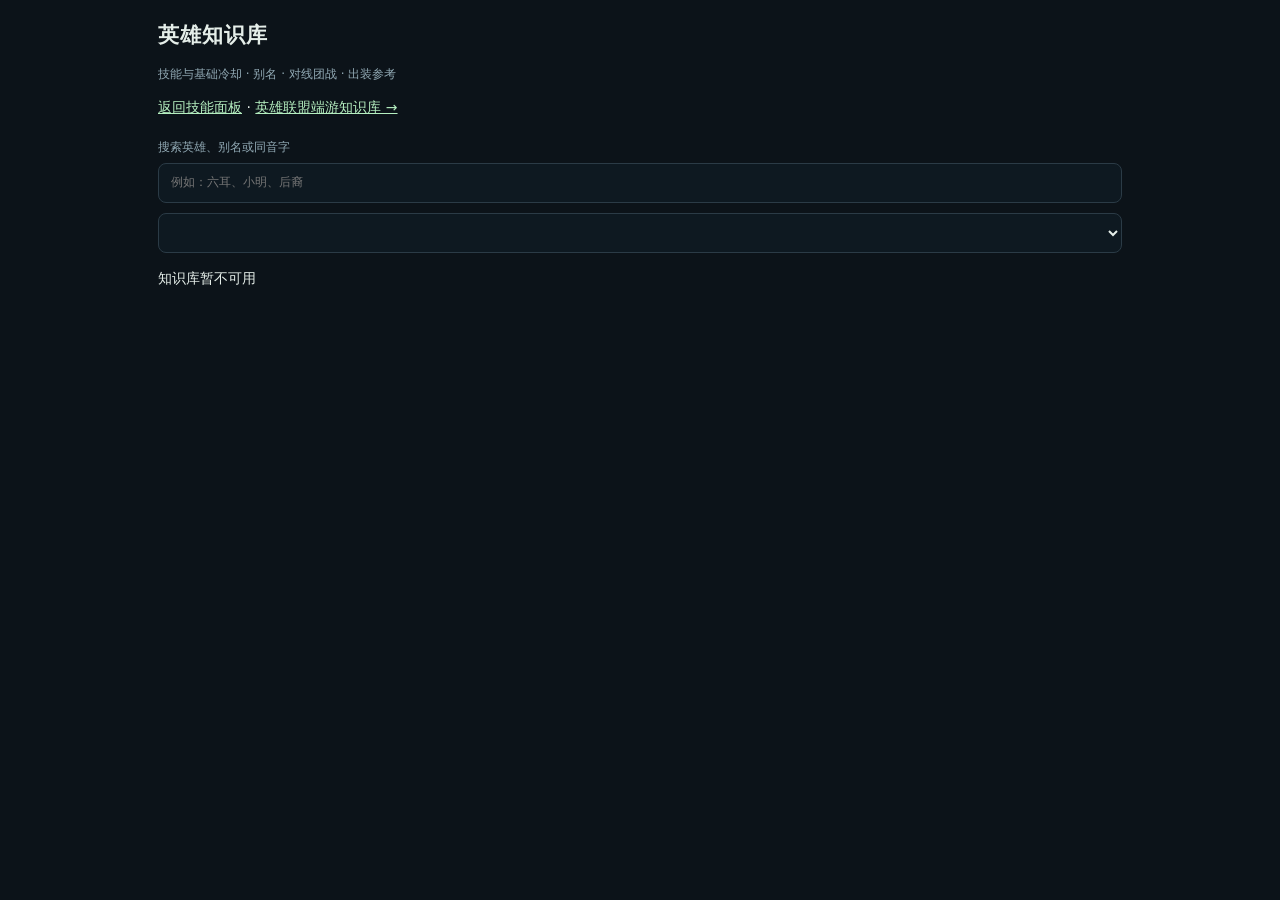
==== static/knowledge.html @ 18cb5c01 "Update game knowledge, voice cooldown assistant, and web tools" ====
<!doctype html>
<html lang="zh-CN"><head><meta charset="utf-8"><meta name="viewport" content="width=device-width,initial-scale=1"><title>小象助手 · 英雄知识库</title><link rel="stylesheet" href="/static/monitor.css"><style>main{max-width:1000px;padding:18px}header{margin-bottom:18px}.panel{padding:18px;margin:12px 0}input{width:100%}select{width:100%;margin-top:10px}p{overflow-wrap:anywhere}h3{font-size:16px;margin:12px 0}summary{font-size:14px}a{color:var(--mint)}</style><script src="/static/knowledge.js" defer></script></head><body><main><header><h1>英雄知识库</h1><p class="muted">技能与基础冷却 · 别名 · 对线团战 · 出装参考</p><a href="/monitor/panel?panel=1&monitor=off">返回技能面板</a> · <a href="/knowledge/lol">英雄联盟端游知识库 →</a></header><label>搜索英雄、别名或同音字<input id="hero-search" placeholder="例如：六耳、小明、后裔"></label><select id="hero-select" aria-label="选择英雄"></select><p id="knowledge-status" role="status">正在加载…</p><div id="hero-knowledge"></div></main></body></html>
---- static/monitor.css ----
:root{color-scheme:dark;--bg:#0c1319;--panel:#141f28;--line:#2b3b46;--text:#e5eee9;--muted:#91a9b4;--mint:#b5efc0;--accent:#69cc98}*{box-sizing:border-box}body{margin:0;background:var(--bg);color:var(--text);font:14px/1.65 "Microsoft YaHei",system-ui,sans-serif}button,input,select{font:inherit}button,select,input{border:1px solid var(--line);border-radius:8px;background:#0e1921;color:var(--text);min-height:40px;padding:8px 12px}button,summary{cursor:pointer}button:hover{border-color:var(--accent)}button:disabled{opacity:.45;cursor:default}.primary{background:var(--mint);color:#142a21;border-color:var(--mint);font-weight:700}.muted,.footnote{color:var(--muted);font-size:12px}.masthead{max-width:1560px;margin:auto;padding:25px 30px;display:flex;align-items:center;justify-content:space-between;gap:20px}.identity,.header-actions{display:flex;align-items:center;gap:16px}.logo{display:grid;place-items:center;width:47px;height:47px;background:var(--mint);color:#123127;border-radius:13px;font:bold 24px Georgia,serif}.identity small{font-size:10px;letter-spacing:2px;color:var(--mint)}h1{font-size:21px;letter-spacing:1px;margin:0}h2{font-size:14px;margin:0}h3{font-size:20px}main{max-width:1560px;margin:0 auto;padding:0 30px 30px}.panel{background:var(--panel);border:1px solid var(--line);border-radius:13px;overflow:hidden}.controls{padding:18px 22px;margin-bottom:20px}.control-row,.buttons{display:flex;align-items:end;gap:12px}.screen-select{flex:1;max-width:550px}.buttons{margin-left:auto;flex-wrap:wrap}.control-footer{display:flex;gap:24px;align-items:start;justify-content:space-between;margin-top:13px}.control-footer>details{max-width:720px}label{display:flex;flex-direction:column;gap:6px;font-size:12px;color:var(--muted)}select{max-width:100%;min-width:0}.check{flex-direction:row;align-items:center;gap:8px}.check input{min-height:0;width:15px;height:15px;accent-color:var(--accent)}summary{font-size:12px;color:var(--muted)}.settings{display:grid;grid-template-columns:1fr 1fr;gap:14px;margin-top:14px}.settings p{grid-column:1/-1;margin:0}.workspace{display:grid;grid-template-columns:minmax(0,1.75fr) minmax(310px,1fr);gap:20px;align-items:start}.visual-column,.advice-column{min-width:0}.panel-title{display:flex;align-items:center;justify-content:space-between;gap:12px;padding:16px 20px;border-bottom:1px solid var(--line)}.badge{font-size:11px;border:1px solid #466455;color:var(--mint);padding:3px 8px;border-radius:6px;overflow-wrap:anywhere}.preview{background:#090f15;position:relative;min-height:260px;height:clamp(240px,29vw,400px);display:flex;align-items:center;justify-content:center}.preview img{width:100%;height:100%;object-fit:contain}#preview-placeholder{text-align:center;padding:30px;color:var(--muted)}#preview-placeholder h3{color:var(--text);font-weight:500}#preview-placeholder p{max-width:350px;font-size:13px}.screen-icon{font-size:50px;color:#56806d}#preview-paused{position:absolute;bottom:15px;background:#162421ee;border:1px solid #466455;padding:5px 12px;border-radius:7px;font-size:12px}.metrics{display:flex;flex-wrap:wrap;gap:16px;justify-content:space-between;padding:12px 20px;color:var(--muted);font-size:11px}.identity-panel{margin-top:20px}.hero-current{padding:18px 20px}.hero-current strong{display:block;font-size:27px;font-weight:500;margin:4px 0}.hero-current p{margin:5px 0 0}.rosters{display:grid;grid-template-columns:1fr 1fr;border-top:1px solid var(--line)}.rosters>div{padding:15px 20px}.rosters>div+div{border-left:1px solid var(--line)}.rosters small{color:var(--muted);font-size:11px}.rosters p{margin:5px 0;overflow-wrap:anywhere}.readings{padding:0 20px 18px}pre{white-space:pre-wrap;overflow-wrap:anywhere;font-size:11px;color:var(--muted)}.coach-summary{border-color:#476c57}.coach-body{padding:20px}#coach-summary{font-size:16px;line-height:1.95;margin:16px 0;color:#d5e6d9;overflow-wrap:anywhere}#coach-meta{display:block;margin-bottom:18px}.perspective{display:grid;grid-template-columns:1fr 1fr;gap:10px;border-top:1px solid var(--line);padding-top:17px}.quick{border-left:2px solid var(--accent);padding:10px 13px;background:#1a2c25;margin:18px 0}.quick small{font-size:10px;color:var(--mint)}.quick p{font-size:13px;margin:7px 0 0}#coach-retry{margin-top:18px;font-size:12px}#coach-reasoning{font-size:12px;color:var(--muted)}#coach-reasoning ul{padding-left:20px}.footnote{margin:15px 5px;line-height:1.9}#toast{position:fixed;bottom:25px;left:50%;transform:translateX(-50%);background:#273c33;color:var(--text);padding:12px 20px;border:1px solid #537b64;border-radius:10px;max-width:90vw;font-size:13px;z-index:5}#toast.error{background:#422b29;border-color:#9a665f}[hidden]{display:none!important}@media(max-width:950px){.workspace{grid-template-columns:minmax(0,1.3fr) minmax(290px,1fr)}.control-footer{flex-wrap:wrap}.perspective{grid-template-columns:1fr}.masthead{padding:20px}.control-row{flex-wrap:wrap}.buttons{margin-left:0}.screen-select{max-width:none}main{padding:0 20px 20px}}@media(max-width:720px){.workspace{grid-template-columns:minmax(0,1fr)}.advice-column{grid-row:1}.masthead{padding:18px 14px;align-items:start}.identity{gap:10px}.identity small{font-size:8px}.logo{width:37px;height:37px}h1{font-size:18px}.header-actions{gap:6px;align-items:end;flex-direction:column}.header-actions button{min-height:30px;font-size:11px;padding:4px 9px}main{padding:0 12px 20px}.controls{padding:15px}.control-row{gap:9px}.screen-select{min-width:0;flex-basis:calc(100% - 85px)}.buttons{width:100%}.buttons button{flex:1}.settings{grid-template-columns:1fr;max-width:100%}.control-footer>details{max-width:100%;width:100%}.settings input{width:100%;min-width:0}.preview{height:300px;min-height:0}.rosters{grid-template-columns:1fr}.rosters>div+div{border-left:0;border-top:1px solid var(--line)}.panel-title{padding:14px}.coach-body{padding:16px}.perspective{grid-template-columns:1fr 1fr}.badge{max-width:180px}.metrics{padding:12px 14px;gap:8px}}
.enemy-timers{margin-top:16px;padding-top:12px;border-top:1px solid var(--line)}.enemy-timer{display:flex;justify-content:space-between;gap:12px;padding:7px 0}.enemy-timer>div{min-width:0}.enemy-timer b,.enemy-timer small{display:block}.enemy-timer b{overflow-wrap:anywhere}.enemy-timer small{margin-top:2px;color:var(--muted);font-size:10px}.enemy-timer span{color:var(--accent);white-space:nowrap}

.enemy-selection{margin-bottom:20px;border-color:#624c4c}.enemy-selection-body{padding:16px 20px}.enemy-selection-body>p{margin:0 0 12px}.enemy-slots{display:grid;grid-template-columns:repeat(5,minmax(0,1fr));gap:6px;margin-bottom:12px}.enemy-slot{min-width:0;padding:9px 3px;text-align:center;border:1px solid var(--line);border-radius:7px;display:flex;flex-direction:column;justify-content:center;gap:7px}.enemy-slot small{font-size:10px;color:var(--muted)}.enemy-slot b{font-size:12px;overflow-wrap:anywhere}.enemy-slot[aria-pressed=true]{border-color:#e99c8f;background:#392a2a;color:#ffd5cf}.empty-slot{border-style:dashed;color:var(--muted)}.enemy-reference{border-top:1px solid var(--line);padding-top:12px}.enemy-reference h3{font-size:15px;margin:0 0 10px;color:#ffd5cf}.enemy-reference p,.enemy-reference div{font-size:12px;line-height:1.8;margin:8px 0}.enemy-reference small{font-size:10px}
/* Keep the video picker visibly available at every viewport width. */
.file-button{display:inline-flex;flex:0 0 auto;align-items:center;justify-content:center;min-height:40px;padding:8px 14px;border:1px solid var(--accent);border-radius:8px;background:#173026;color:var(--mint);cursor:pointer;white-space:nowrap}
.file-button:hover{background:#214536}
.enemy-burst-summary{margin:0 0 8px;padding:8px 10px;border:1px solid #466455;border-radius:7px;background:#11261e;color:#fff0bd;font-size:12px;line-height:1.6;overflow-wrap:anywhere}
.enemy-subtitle-panel{padding:13px 20px;border-top:1px solid #466455;background:#11261e}.enemy-subtitle-heading{display:flex;flex-wrap:wrap;justify-content:space-between;gap:5px 14px}.enemy-subtitle-heading b{font-size:12px;color:var(--mint)}.enemy-subtitle-heading small{font-size:10px;color:var(--muted)}.enemy-subtitle-heading .scan-delayed{color:#efcf89}#enemy-skill-subtitles p{margin:8px 0 0;overflow-wrap:anywhere}#enemy-skill-subtitles.has-events{font-size:17px;font-weight:600;line-height:1.7;color:#fff0bd}.enemy-cooldown-head,.enemy-cooldown-row{display:grid;grid-template-columns:minmax(48px,.65fr) 1fr 1fr;gap:8px;padding:9px 0;border-bottom:1px solid var(--line);align-items:center}.enemy-cooldown-head{font-size:10px;color:var(--muted)}.enemy-cooldown-row{font-size:11px}.enemy-cooldown-row b{color:#ffd5cf}.enemy-cooldown-row span{color:#e6dbaa;overflow-wrap:anywhere}#enemy-cooldown-board{margin-bottom:14px}
.enemy-skills-body{padding:4px 20px 18px}.enemy-skills-body>p{margin:12px 0}.enemy-hero-skills{border:1px solid var(--line);border-radius:9px;margin:12px 0;overflow:hidden}.enemy-hero-skills>header{padding:10px 14px;background:#1b2b32;display:flex;align-items:center;justify-content:space-between;gap:12px}.enemy-hero-skills h3{font-size:16px;margin:0}.enemy-hero-skills header small{font-size:10px;color:var(--muted)}.enemy-hero-skills a{color:var(--mint)}.enemy-hero-skills>p{padding:0 14px}.enemy-skill{padding:12px 14px}.enemy-skill+.enemy-skill{border-top:1px solid var(--line)}.ultimate-skill{background:#172b24}.enemy-skill-heading{display:flex;flex-wrap:wrap;align-items:baseline;justify-content:space-between;gap:6px 14px}.enemy-skill h4{font-size:13px;margin:0;color:var(--text)}.skill-base-cooldown{font-size:12px;color:var(--mint)}.enemy-skill p,.flash-reference p{font-size:12px;line-height:1.85;margin:8px 0;color:#c4d4da;overflow-wrap:anywhere}.skill-live-state{font-size:11px;color:var(--muted);margin-top:8px}.skill-live-state.has-cast{color:#efd69b}.enemy-other-skills{border-top:1px solid var(--line)}.enemy-other-skills>summary{padding:10px 14px}.enemy-other-skills>summary:hover{color:var(--mint)}.flash-reference{border:1px dashed #466455;border-radius:8px;padding:12px 14px;margin-top:14px}.flash-reference>b{font-size:13px;color:var(--mint)}.enemy-timer-title{font-size:13px;margin:18px 0 6px}.enemy-timer span{white-space:normal;text-align:right;font-size:12px;overflow-wrap:anywhere;max-width:55%}.enemy-timers{padding-top:0}.enemy-timers .panel-title{border-top:0}@media(max-width:720px){.enemy-skills-body{padding:4px 14px 16px}.enemy-hero-skills>header{align-items:start;flex-direction:column;gap:2px}.enemy-skill-heading{align-items:start;flex-direction:column}}
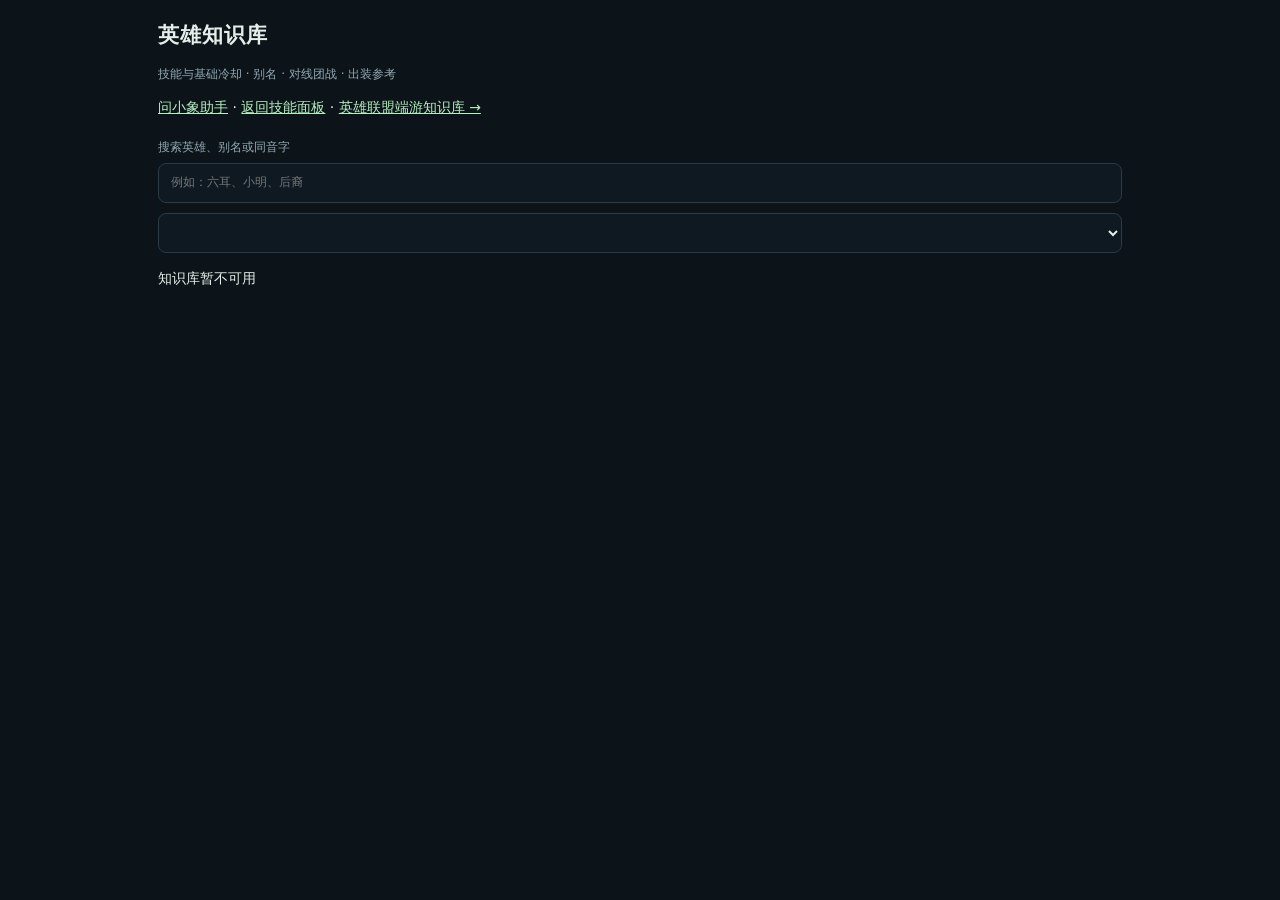
==== commit 558f406d: "Add knowledge chat, match reviews, player profiles, and Redis migration" ====
--- a/static/knowledge.html
+++ b/static/knowledge.html
@@ -1,2 +1,2 @@
 <!doctype html>
-<html lang="zh-CN"><head><meta charset="utf-8"><meta name="viewport" content="width=device-width,initial-scale=1"><title>小象助手 · 英雄知识库</title><link rel="stylesheet" href="/static/monitor.css"><style>main{max-width:1000px;padding:18px}header{margin-bottom:18px}.panel{padding:18px;margin:12px 0}input{width:100%}select{width:100%;margin-top:10px}p{overflow-wrap:anywhere}h3{font-size:16px;margin:12px 0}summary{font-size:14px}a{color:var(--mint)}</style><script src="/static/knowledge.js" defer></script></head><body><main><header><h1>英雄知识库</h1><p class="muted">技能与基础冷却 · 别名 · 对线团战 · 出装参考</p><a href="/monitor/panel?panel=1&monitor=off">返回技能面板</a> · <a href="/knowledge/lol">英雄联盟端游知识库 →</a></header><label>搜索英雄、别名或同音字<input id="hero-search" placeholder="例如：六耳、小明、后裔"></label><select id="hero-select" aria-label="选择英雄"></select><p id="knowledge-status" role="status">正在加载…</p><div id="hero-knowledge"></div></main></body></html>
+<html lang="zh-CN"><head><meta charset="utf-8"><meta name="viewport" content="width=device-width,initial-scale=1"><title>小象助手 · 英雄知识库</title><link rel="stylesheet" href="/static/monitor.css"><style>main{max-width:1000px;padding:18px}header{margin-bottom:18px}.panel{padding:18px;margin:12px 0}input{width:100%}select{width:100%;margin-top:10px}p{overflow-wrap:anywhere}h3{font-size:16px;margin:12px 0}summary{font-size:14px}a{color:var(--mint)}</style><script src="/static/knowledge.js" defer></script></head><body><main><header><h1>英雄知识库</h1><p class="muted">技能与基础冷却 · 别名 · 对线团战 · 出装参考</p><a href="/chat">问小象助手</a> · <a href="/monitor/panel?panel=1&monitor=off">返回技能面板</a> · <a href="/knowledge/lol">英雄联盟端游知识库 →</a></header><label>搜索英雄、别名或同音字<input id="hero-search" placeholder="例如：六耳、小明、后裔"></label><select id="hero-select" aria-label="选择英雄"></select><p id="knowledge-status" role="status">正在加载…</p><div id="hero-knowledge"></div></main></body></html>
